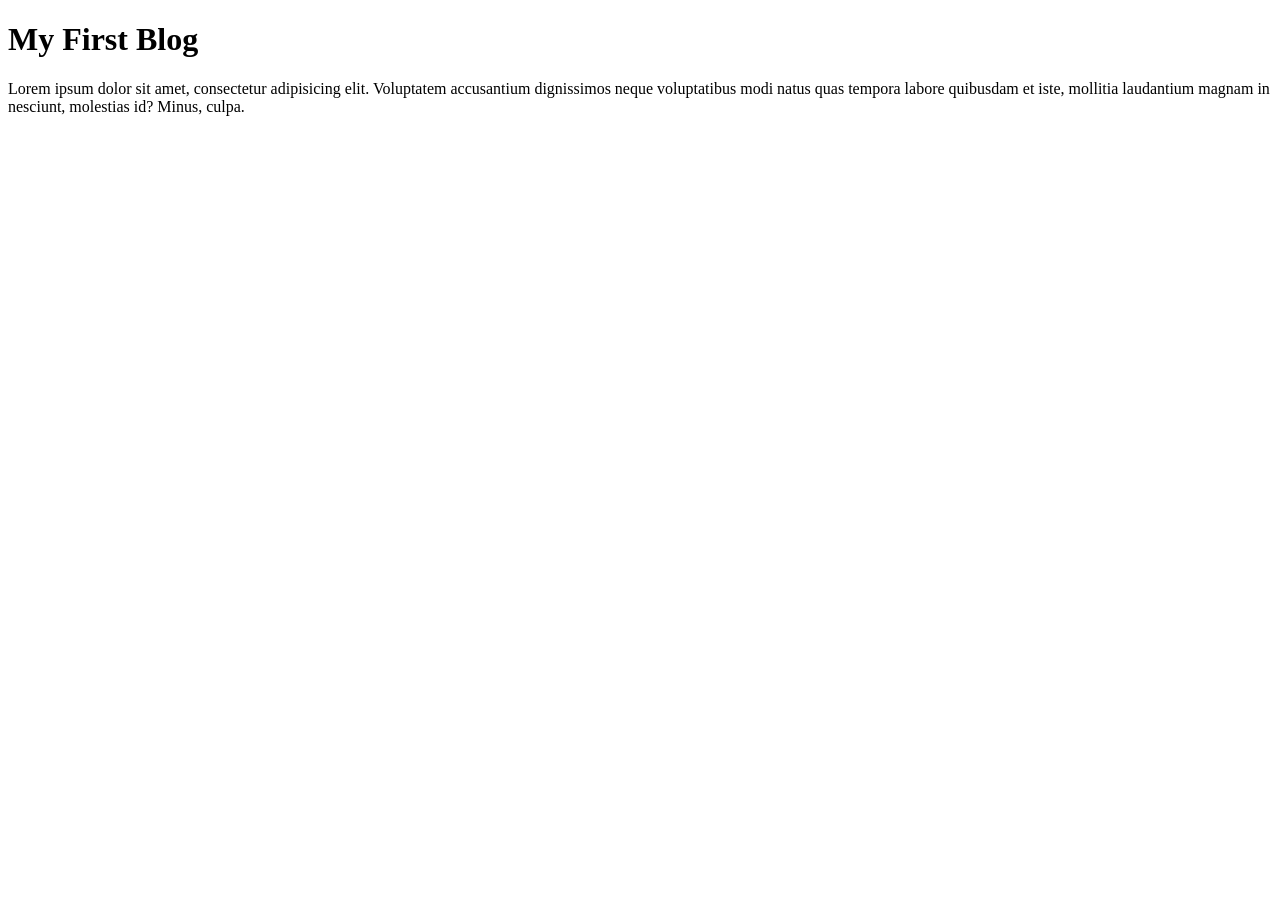
==== index.html @ 0fb468ae "first commit" ====
<!DOCTYPE html>
<html lang="en">
<head>
    <meta charset="UTF-8">
    <meta name="viewport" content="width=device-width, initial-scale=1.0">
    <title>My First Website</title>
</head>
<body>
    <h1>My First Blog</h1>
    <p>Lorem ipsum dolor sit amet, consectetur adipisicing elit. Voluptatem accusantium dignissimos neque voluptatibus modi natus quas tempora labore quibusdam et iste, mollitia laudantium magnam in nesciunt, molestias id? Minus, culpa.</p>
</body>
</html>
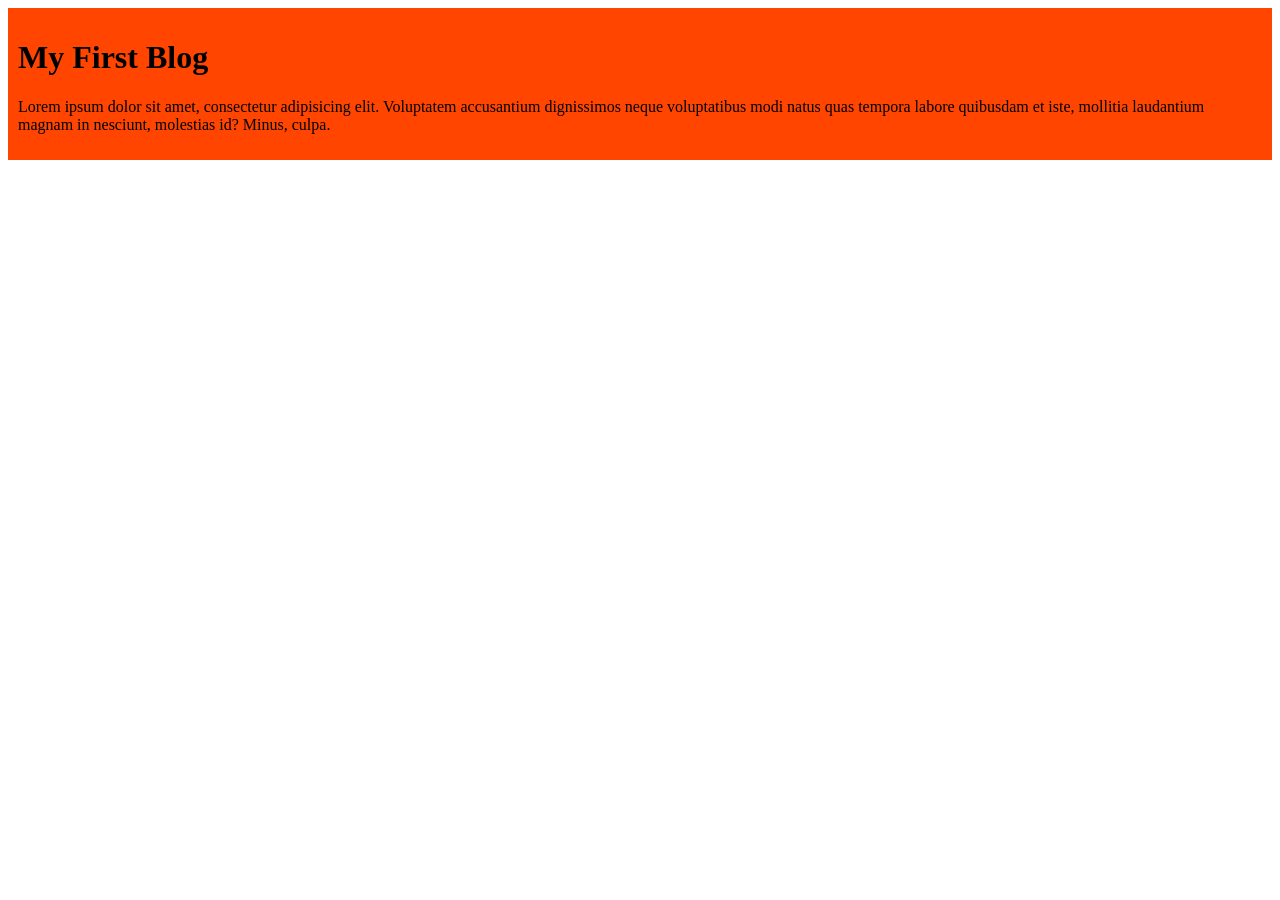
==== commit e662b123: "first commit" ====
--- a/index.html
+++ b/index.html
@@ -1,12 +1,20 @@
 <!DOCTYPE html>
 <html lang="en">
-<head>
-    <meta charset="UTF-8">
-    <meta name="viewport" content="width=device-width, initial-scale=1.0">
+  <head>
+    <meta charset="UTF-8" />
+    <meta name="viewport" content="width=device-width, initial-scale=1.0" />
     <title>My First Website</title>
-</head>
-<body>
-    <h1>My First Blog</h1>
-    <p>Lorem ipsum dolor sit amet, consectetur adipisicing elit. Voluptatem accusantium dignissimos neque voluptatibus modi natus quas tempora labore quibusdam et iste, mollitia laudantium magnam in nesciunt, molestias id? Minus, culpa.</p>
-</body>
-</html>+    <link rel="stylesheet" href="styles/blog.css">
+  </head>
+  <body>
+    <div>
+      <h1>My First Blog</h1>
+      <p>
+        Lorem ipsum dolor sit amet, consectetur adipisicing elit. Voluptatem
+        accusantium dignissimos neque voluptatibus modi natus quas tempora
+        labore quibusdam et iste, mollitia laudantium magnam in nesciunt,
+        molestias id? Minus, culpa.
+      </p>
+    </div>
+  </body>
+</html>
--- a/styles/blog.css
+++ b/styles/blog.css
@@ -0,0 +1,4 @@
+div{
+    background-color: orangered;
+    padding: 10px;
+}
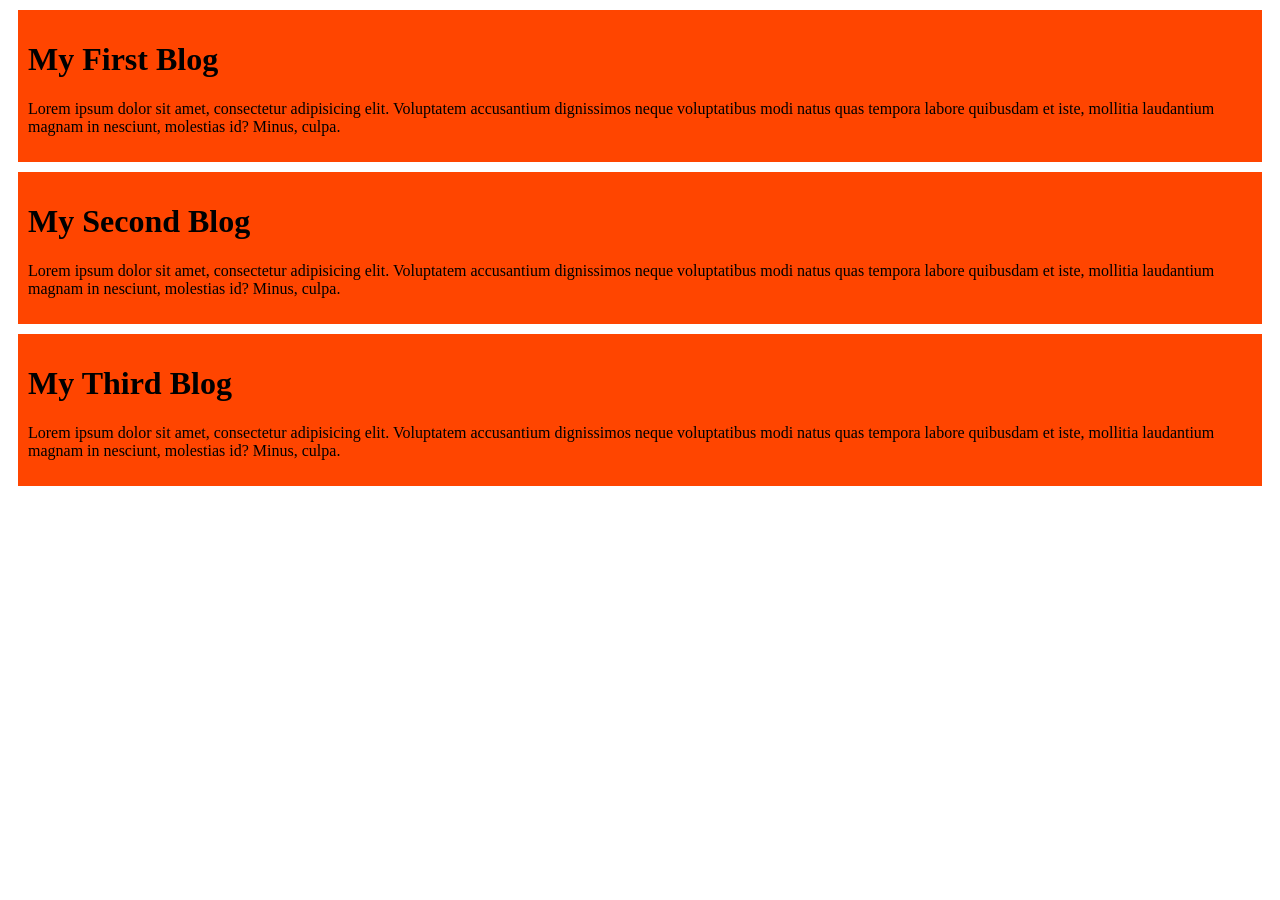
==== commit 91c606b9: "second commit" ====
--- a/index.html
+++ b/index.html
@@ -16,5 +16,23 @@
         molestias id? Minus, culpa.
       </p>
     </div>
+    <div>
+      <h1>My Second Blog</h1>
+      <p>
+        Lorem ipsum dolor sit amet, consectetur adipisicing elit. Voluptatem
+        accusantium dignissimos neque voluptatibus modi natus quas tempora
+        labore quibusdam et iste, mollitia laudantium magnam in nesciunt,
+        molestias id? Minus, culpa.
+      </p>
+    </div>
+    <div>
+      <h1>My Third Blog</h1>
+      <p>
+        Lorem ipsum dolor sit amet, consectetur adipisicing elit. Voluptatem
+        accusantium dignissimos neque voluptatibus modi natus quas tempora
+        labore quibusdam et iste, mollitia laudantium magnam in nesciunt,
+        molestias id? Minus, culpa.
+      </p>
+    </div>
   </body>
 </html>
--- a/styles/blog.css
+++ b/styles/blog.css
@@ -1,4 +1,5 @@
 div{
     background-color: orangered;
     padding: 10px;
+    margin: 10px;
 }
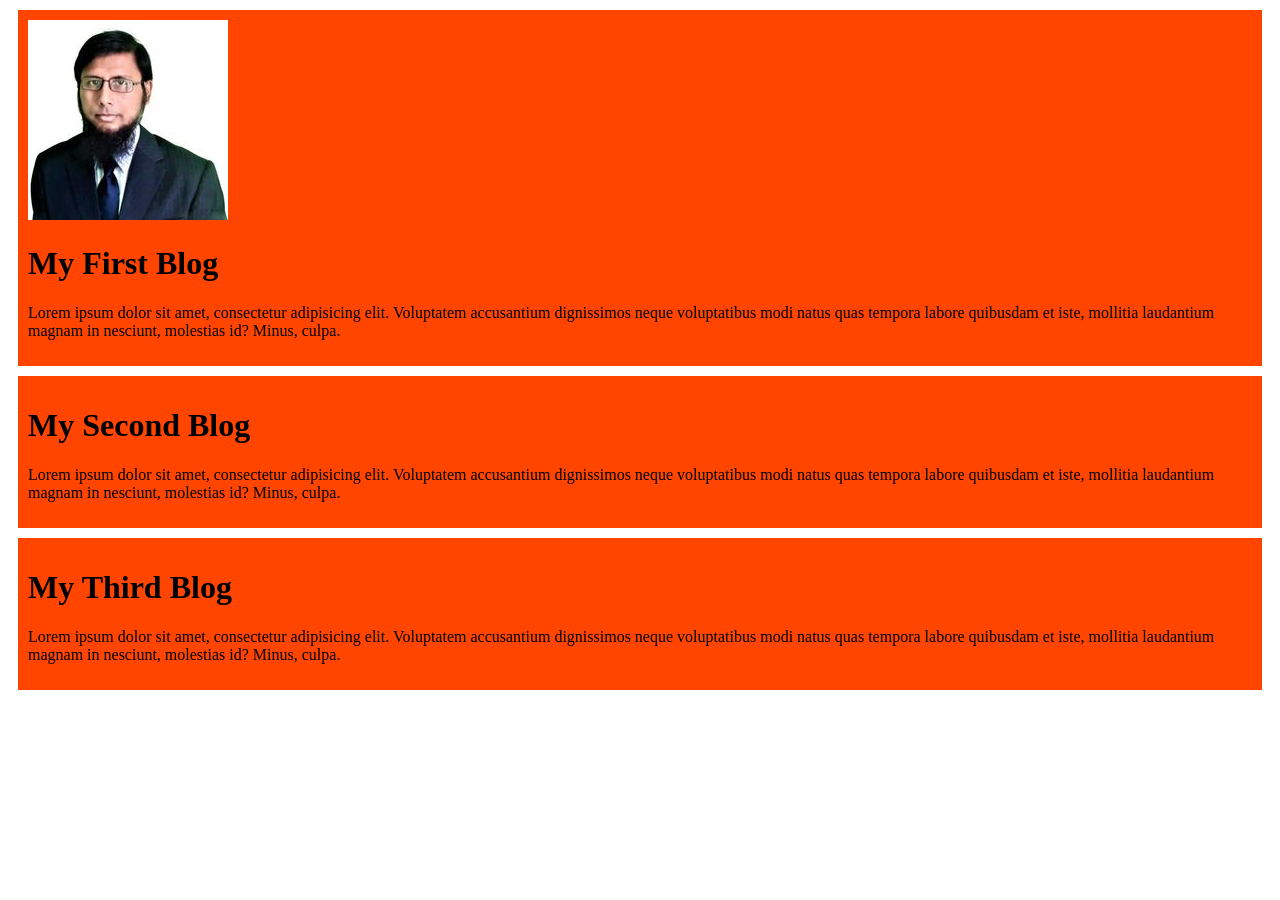
==== commit 6026e6dc: "photo added" ====
--- a/index.html
+++ b/index.html
@@ -8,6 +8,7 @@
   </head>
   <body>
     <div>
+    <img src="images/atiqur.jpg" alt="">
       <h1>My First Blog</h1>
       <p>
         Lorem ipsum dolor sit amet, consectetur adipisicing elit. Voluptatem
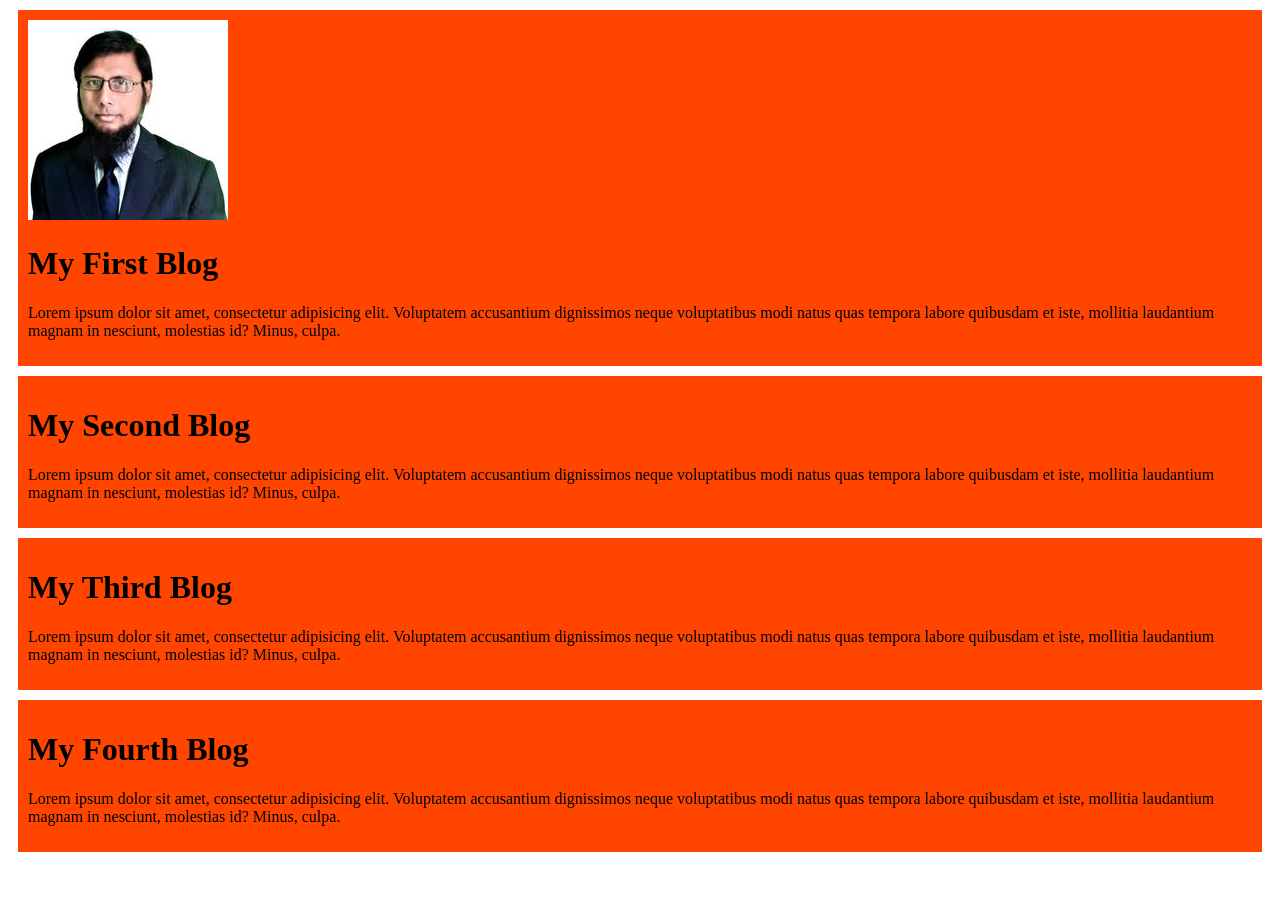
==== commit b742a24a: "New add" ====
--- a/index.html
+++ b/index.html
@@ -4,11 +4,11 @@
     <meta charset="UTF-8" />
     <meta name="viewport" content="width=device-width, initial-scale=1.0" />
     <title>My First Website</title>
-    <link rel="stylesheet" href="styles/blog.css">
+    <link rel="stylesheet" href="styles/blog.css" />
   </head>
   <body>
     <div>
-    <img src="images/atiqur.jpg" alt="">
+      <img src="images/atiqur.jpg" alt="" />
       <h1>My First Blog</h1>
       <p>
         Lorem ipsum dolor sit amet, consectetur adipisicing elit. Voluptatem
@@ -35,5 +35,14 @@
         molestias id? Minus, culpa.
       </p>
     </div>
+    <div>
+      <h1>My Fourth Blog</h1>
+      <p>
+        Lorem ipsum dolor sit amet, consectetur adipisicing elit. Voluptatem
+        accusantium dignissimos neque voluptatibus modi natus quas tempora
+        labore quibusdam et iste, mollitia laudantium magnam in nesciunt,
+        molestias id? Minus, culpa.
+      </p>
+    </div>
   </body>
 </html>
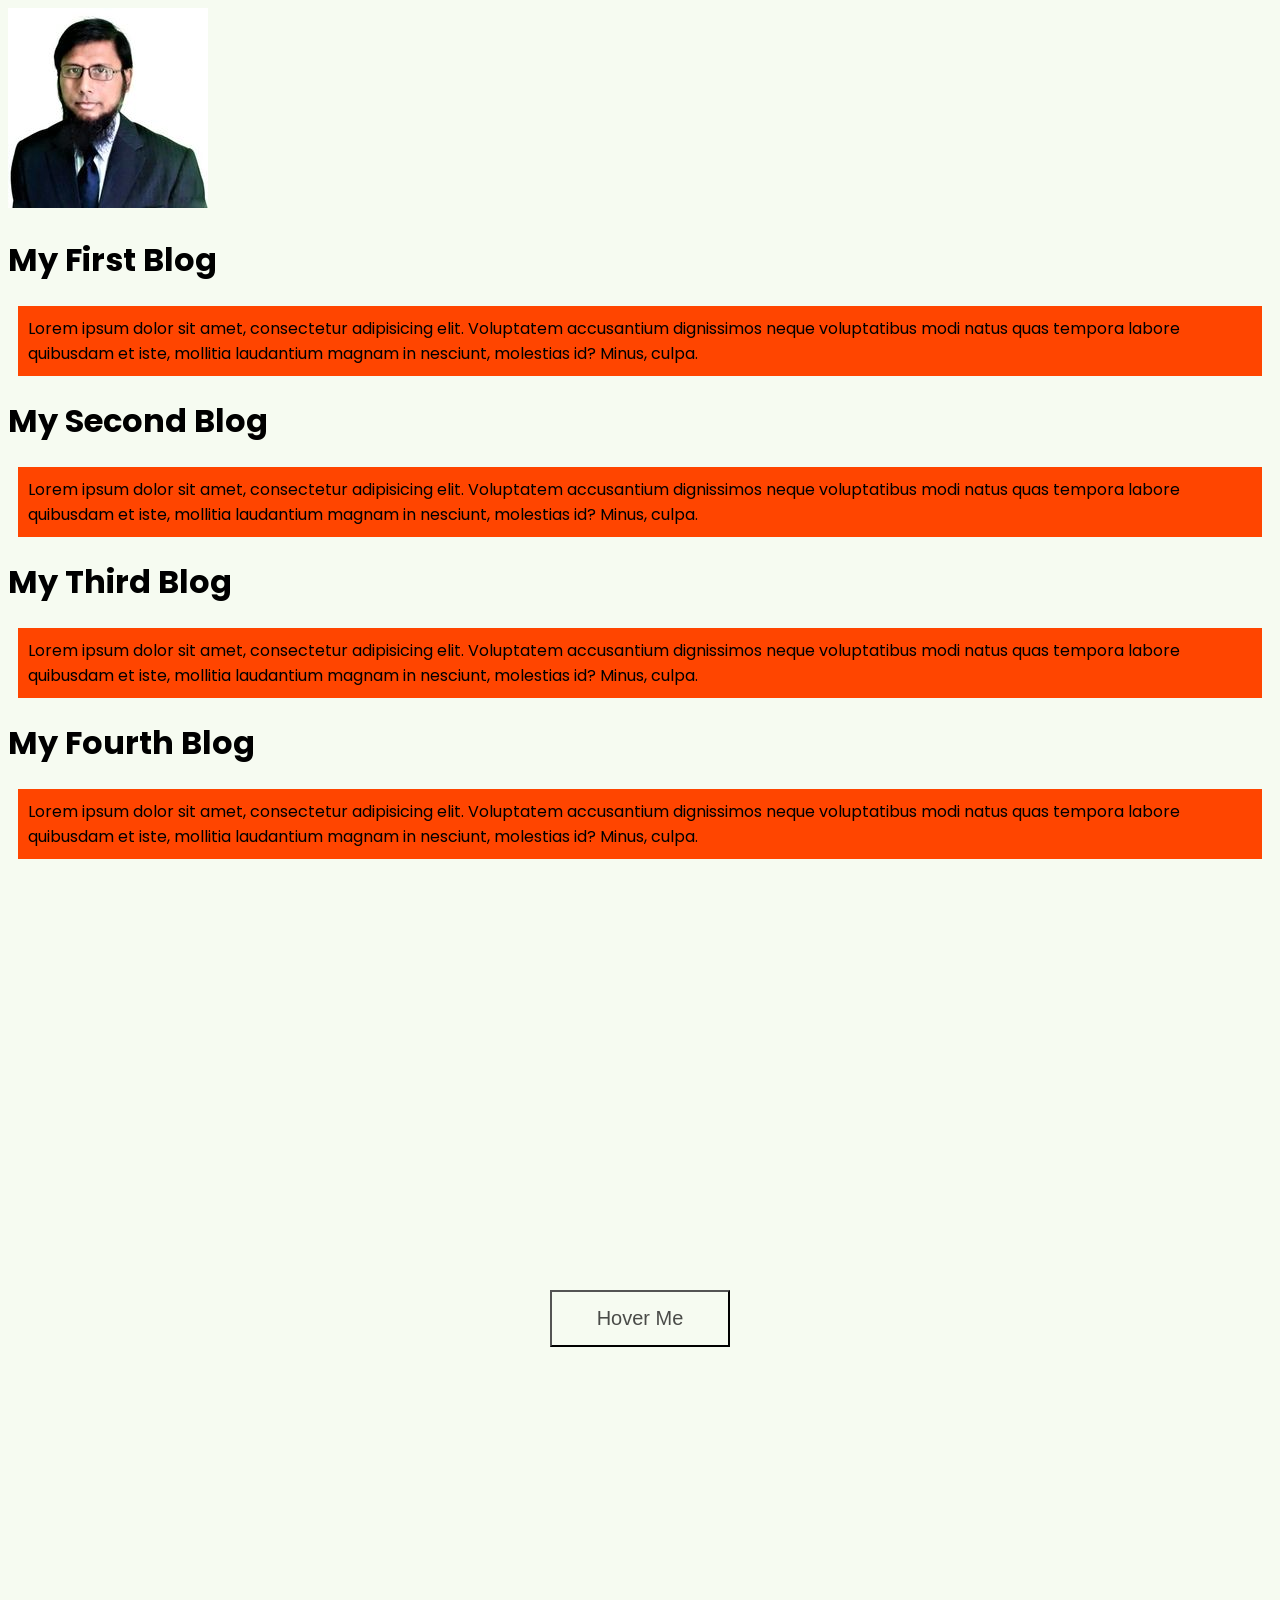
==== commit 46115a51: "button added" ====
--- a/index.html
+++ b/index.html
@@ -44,5 +44,8 @@
         molestias id? Minus, culpa.
       </p>
     </div>
+    <div class="container">
+      <button class="custom-button">Hover Me</button>
+    </div>
   </body>
 </html>
--- a/styles/blog.css
+++ b/styles/blog.css
@@ -1,5 +1,34 @@
-div{
+@import url('https://fonts.googleapis.com/css2?family=Poppins:ital,wght@0,100;0,200;0,300;0,400;0,500;0,600;0,700;0,800;0,900;1,100;1,200;1,300;1,400;1,500;1,600;1,700;1,800;1,900&display=swap');
+
+body {
+background-color: rgba(235, 247, 222, 0.42);
+font-family: "Poppins", sans-serif;
+}
+.container {
+width: 100%;
+height: 100vh;
+display: flex;
+justify-content: center;
+align-items: center;
+}
+.custom-button {
+font-size: 20px;
+color: rgba(0,0,0,0.7);
+padding: 15px 45px;
+background-color: transparent;
+background-size: 0%;
+background-image: linear-gradient(to right, #ED4264, #FFEDBC);
+transition: all 0.5s ease;
+}
+.custom-button:hover {
+background-size: 100%;
+}
+
+
+p{
     background-color: orangered;
     padding: 10px;
     margin: 10px;
-}+}
+
+
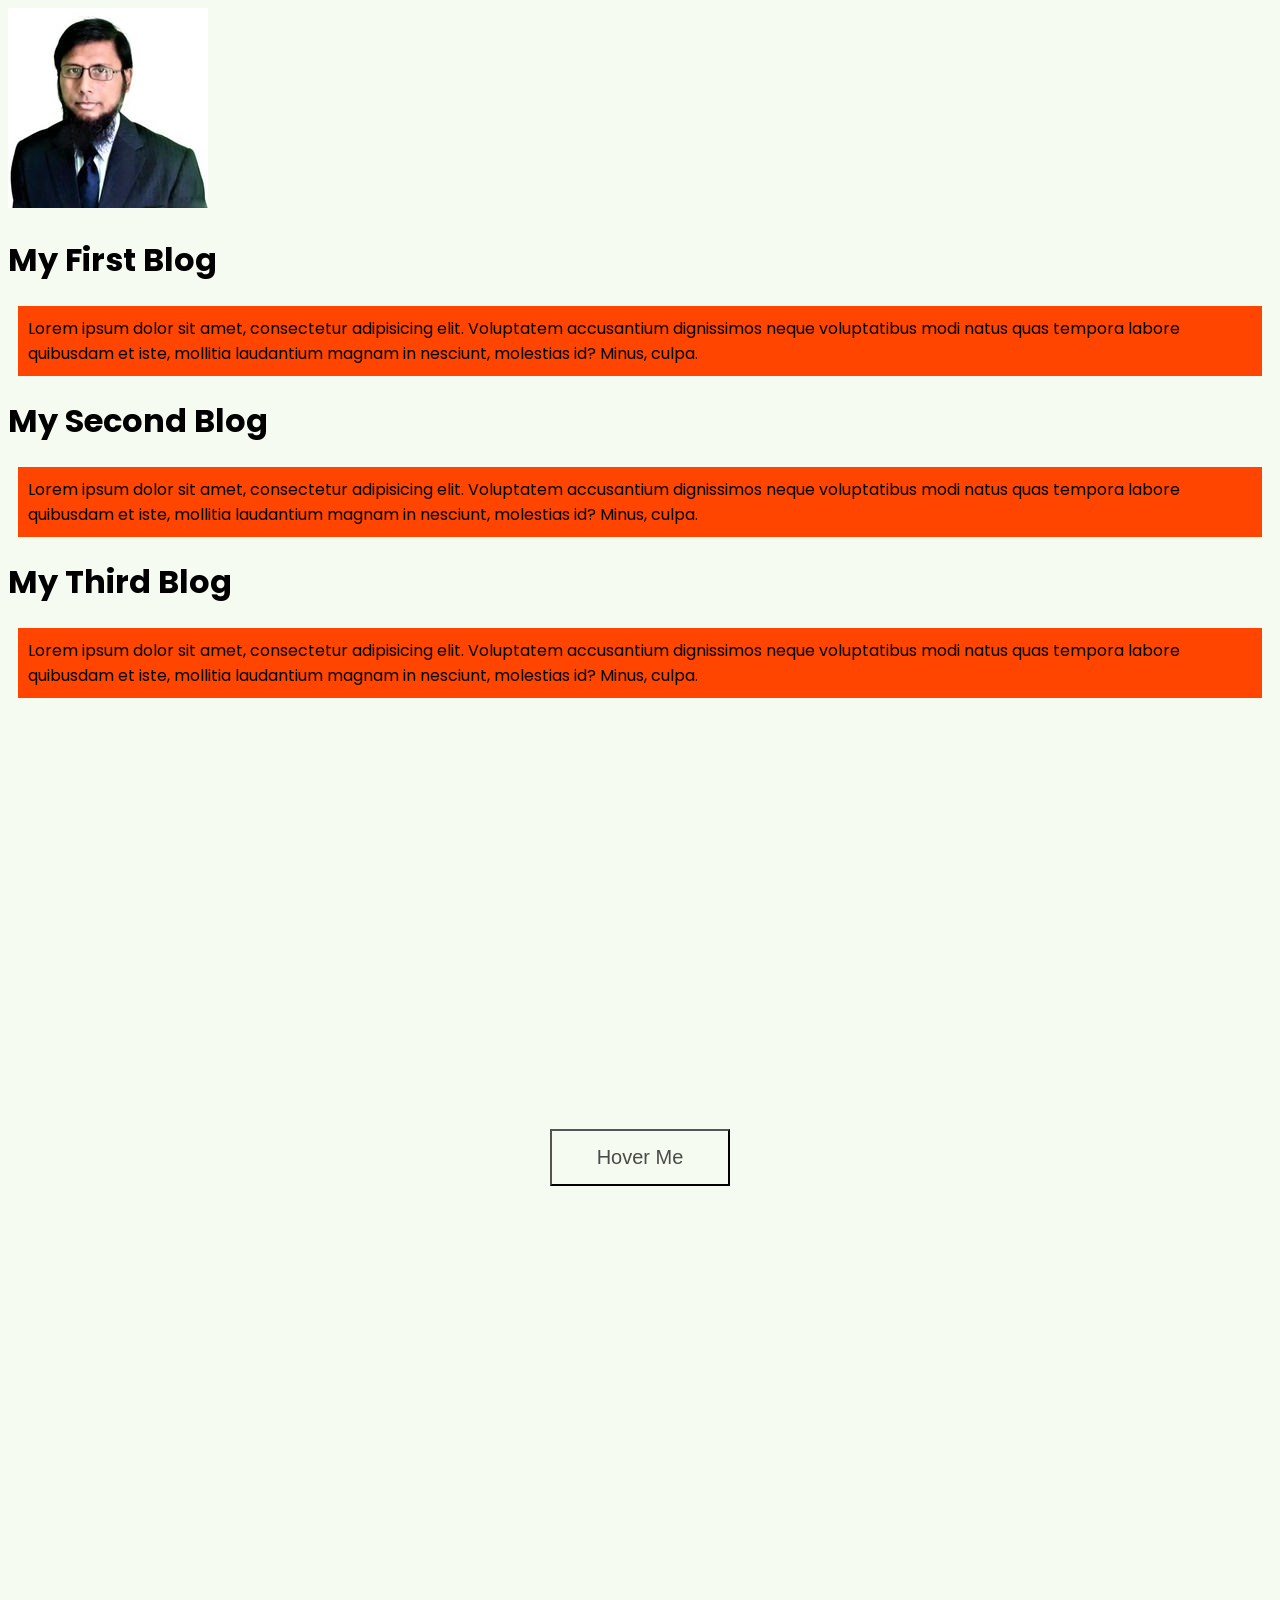
==== commit b82ae38b: "modified" ====
--- a/index.html
+++ b/index.html
@@ -35,15 +35,7 @@
         molestias id? Minus, culpa.
       </p>
     </div>
-    <div>
-      <h1>My Fourth Blog</h1>
-      <p>
-        Lorem ipsum dolor sit amet, consectetur adipisicing elit. Voluptatem
-        accusantium dignissimos neque voluptatibus modi natus quas tempora
-        labore quibusdam et iste, mollitia laudantium magnam in nesciunt,
-        molestias id? Minus, culpa.
-      </p>
-    </div>
+    
     <div class="container">
       <button class="custom-button">Hover Me</button>
     </div>
